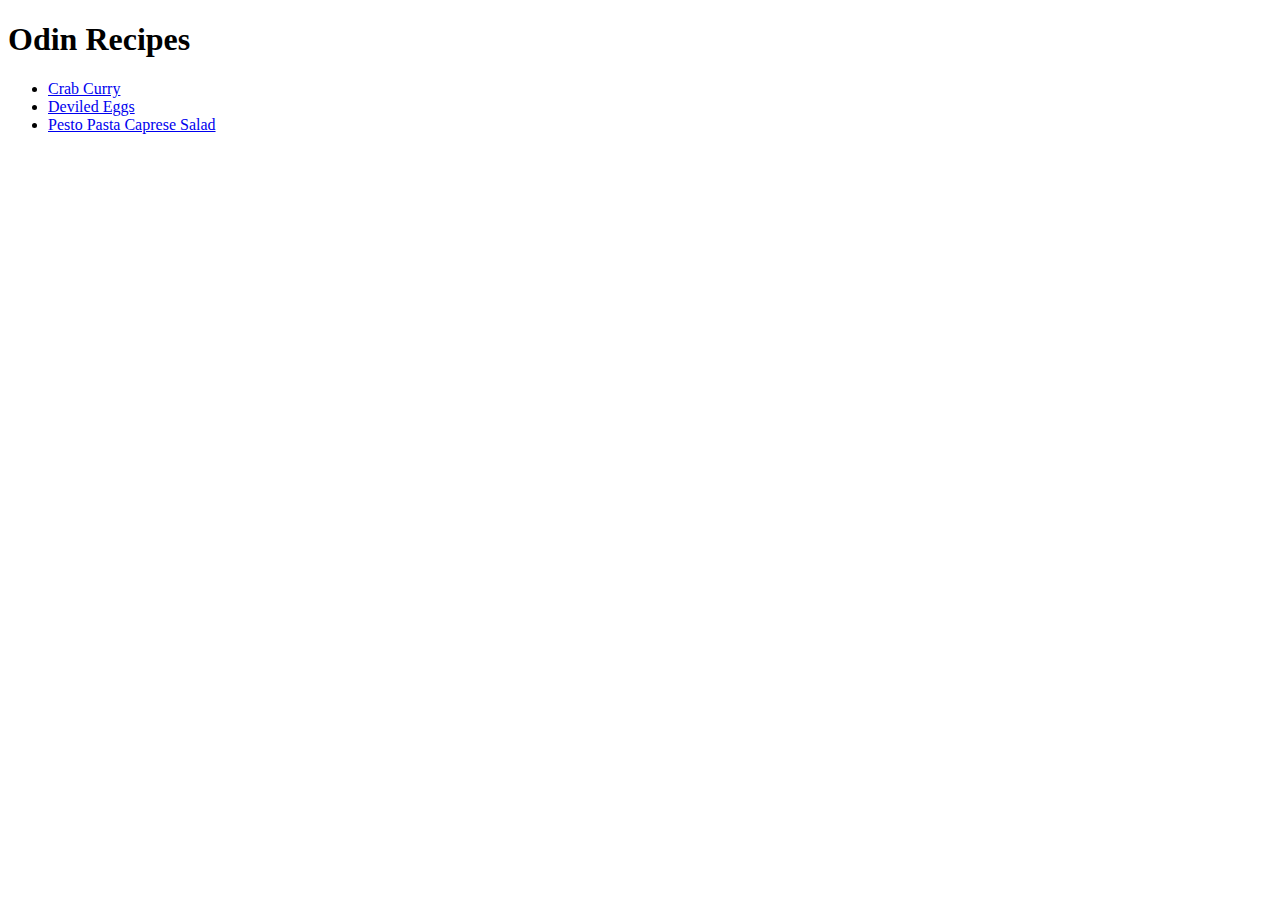
==== index.html @ a7b4fa90 "create index pages" ====
<!DOCTYPE html>
<html lang="en">
<head>
    <meta charset="UTF-8">
    <meta name="viewport" content="width=device-width, initial-scale=1.0">
    <title>Recipes</title>
</head>
<body>
    <h1>Odin Recipes</h1>
    <ul>
        <li><a href="./recipes/crab-curry.html">Crab Curry</a></li>
        <li><a href="./recipes/deviled-eggs.html">Deviled Eggs</a></li>
        <li><a href="./recipes/pasta-caprese-salad.html">Pesto Pasta Caprese Salad</a></li>
    </ul>
    
</body>
</html>
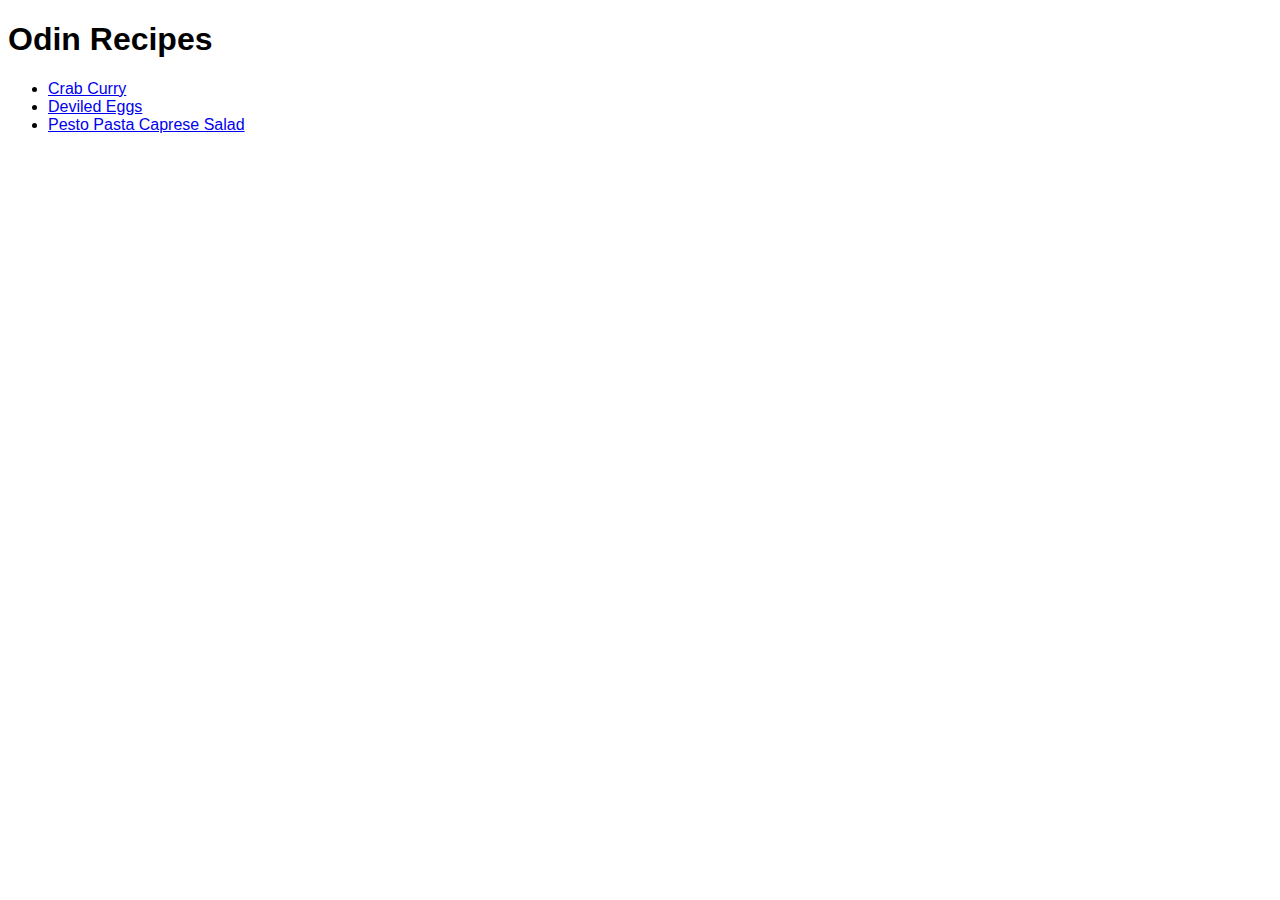
==== commit 90fc60a3: "add external style sheet" ====
--- a/index.html
+++ b/index.html
@@ -4,6 +4,7 @@
     <meta charset="UTF-8">
     <meta name="viewport" content="width=device-width, initial-scale=1.0">
     <title>Recipes</title>
+    <link rel="stylesheet" href="style.css">
 </head>
 <body>
     <h1>Odin Recipes</h1>
--- a/style.css
+++ b/style.css
@@ -0,0 +1,8 @@
+body {
+    font-family: Arial, Helvetica, sans-serif;
+  }
+
+  img {
+    height: auto;
+    width: 400px;
+}
